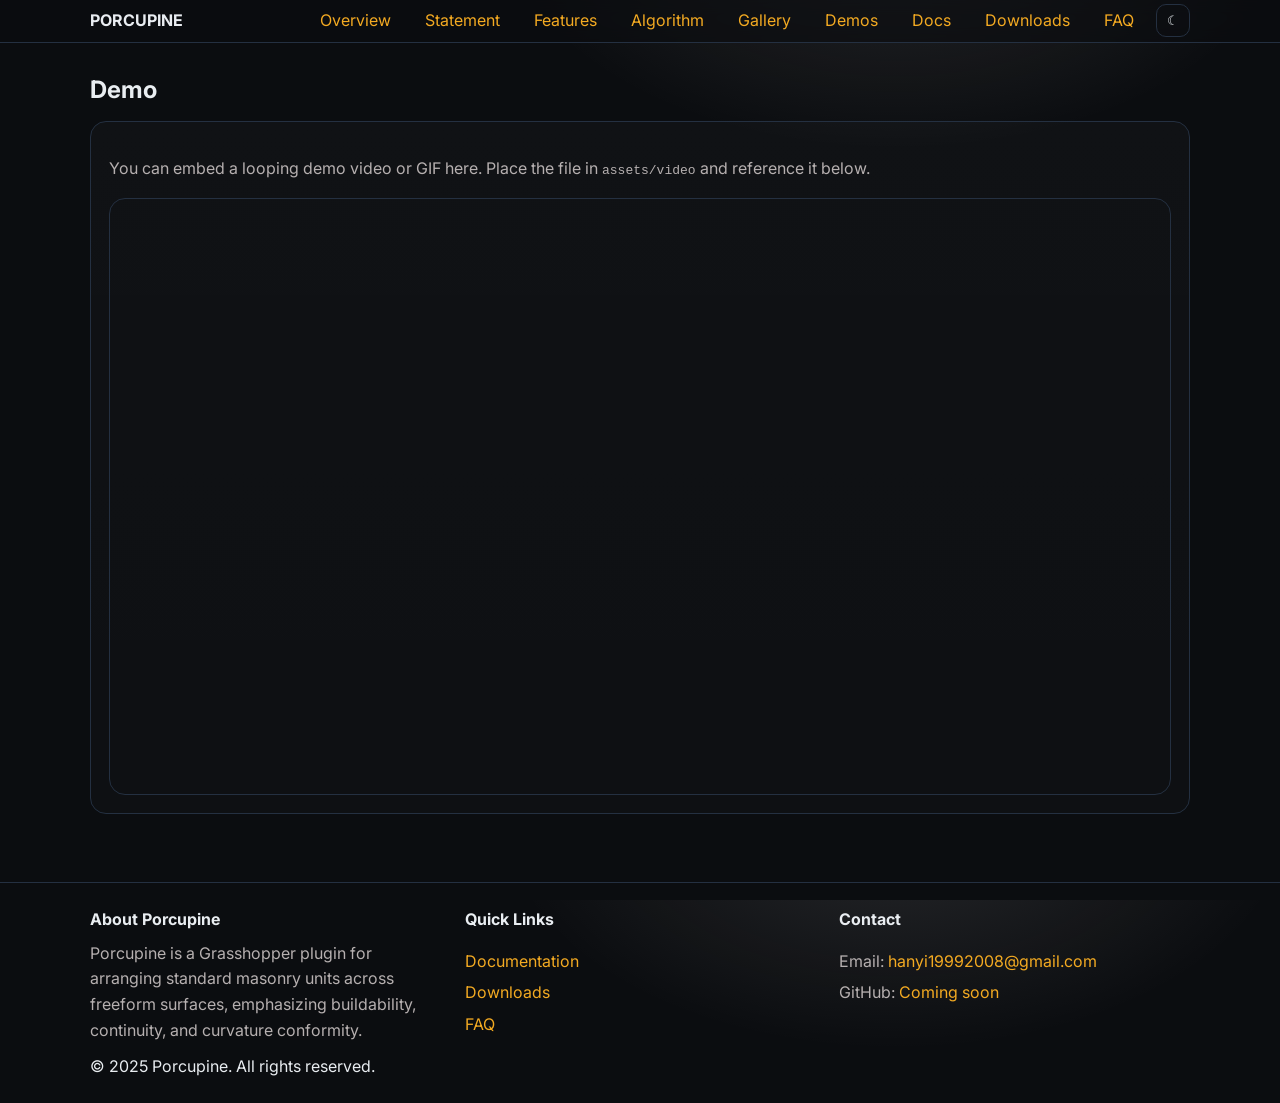
==== demos.html @ b27bc81d "Replace old site with Porcupine website" ====
<!doctype html>
<html lang="en">
<head>
<meta charset="utf-8" />
<meta name="viewport" content="width=device-width, initial-scale=1" />
<title>Demos · Porcupine</title>
<link rel="icon" href="assets/images/favicon.svg" />
<link rel="preconnect" href="https://fonts.googleapis.com">
<link rel="preconnect" href="https://fonts.gstatic.com" crossorigin>
<link href="https://fonts.googleapis.com/css2?family=Inter:wght@300;400;500;600;700&display=swap" rel="stylesheet">
<link rel="stylesheet" href="assets/styles.css" />
<script defer src="assets/script.js"></script>

</head>
<body>
<header class="site-header">
  <div class="container row">
    <a href="index.html" class="brand">PORCUPINE</a>
    <nav class="nav" id="nav">
      <a href="index.html">Overview</a>
      <a href="statement.html">Statement</a>
      <a href="features.html">Features</a>
      <a href="algorithm.html">Algorithm</a>
      <a href="gallery.html">Gallery</a>
      <a href="demos.html">Demos</a>
      <a href="docs.html">Docs</a>
      <a href="downloads.html">Downloads</a>
      <a href="faq.html">FAQ</a>
    </nav>
    <button class="ghost" id="themeToggle" aria-label="Toggle Theme">☾</button>
    <button class="hamburger" id="hamburger" aria-label="Menu">☰</button>
  </div>
</header>

<main class="container">
<section class="section">
  <h2>Demo</h2>
  <div class="card">
    <p>You can embed a looping demo video or GIF here. Place the file in <code>assets/video</code> and reference it below.</p>
    <div class="responsive-video">
    <iframe
      src="https://www.youtube-nocookie.com/embed/5JP09KWo_Ds?rel=0&modestbranding=1"
      title="Porcupine Demo"
      frameborder="0"
      allow="accelerometer; autoplay; clipboard-write; encrypted-media; gyroscope; picture-in-picture; web-share"
      allowfullscreen
      style="width:100%;height:100%;">
    </iframe>
    </div>
  </div>
</section>
</main>
<footer class="site-footer">
  <div class="container">
    <div class="grid-3">
      <div>
        <h4>About Porcupine</h4>
        <p>Porcupine is a Grasshopper plugin for arranging standard masonry units across freeform surfaces, emphasizing buildability, continuity, and curvature conformity.</p>
      </div>
      <div>
        <h4>Quick Links</h4>
        <ul>
          <li><a href="docs.html">Documentation</a></li>
          <li><a href="downloads.html">Downloads</a></li>
          <li><a href="faq.html">FAQ</a></li>
        </ul>
      </div>
      <div>
        <h4>Contact</h4>
        <ul>
          <li>Email: <a href="mailto:hanyi19992008@gmail.com">hanyi19992008@gmail.com</a></li>
          <li>GitHub: <a href="#">Coming soon</a></li>
        </ul>
      </div>
    </div>
    <div class="copyright">© 2025 Porcupine. All rights reserved.</div>
  </div>
</footer>

</body>
</html>
---- assets/styles.css ----
:root {
  --bg: #0b0d10;
  --card: #151a21;
  --text: #e9edf1;
  --muted: #b6b0b0;
  --brand: #7dd3fc;
  --accent: #a78bfa;
  --border: #243041;
  --link: #f3aa22;
}

* { box-sizing: border-box; }
html, body { height: 100%; }
body {
  margin: 0;
  font-family: Inter, system-ui, -apple-system, Segoe UI, Roboto, Arial, "Noto Sans SC", "PingFang SC", "Hiragino Sans GB", "Microsoft YaHei", "WenQuanYi Micro Hei", sans-serif;
  color: var(--text);
  background: radial-gradient(1000px 600px at 70% -10%, rgba(247, 240, 240, 0.12), transparent 40%), var(--bg);
  line-height: 1.6;
}

a { color: var(--link); text-decoration: none; }
a:hover { text-decoration: underline; }

.container { width: min(1100px, 92%); margin: 0 auto; }
.row { display: flex; align-items: center; gap: 12px; }
.grid-2 { display: grid; grid-template-columns: repeat(2, 1fr); gap: 24px; }
.grid-3 { display: grid; grid-template-columns: repeat(3, 1fr); gap: 24px; }
.grid-4 { display: grid; grid-template-columns: repeat(4, 1fr); gap: 16px; }

.site-header {
  position: sticky; top: 0; z-index: 10;
  border-bottom: 1px solid var(--border);
  backdrop-filter: blur(8px);
  background: rgba(11,13,16,0.65);
}
.brand { font-weight: 700; color: var(--text); }
.nav { margin-left: auto; display: flex; gap: 14px; flex-wrap: wrap; }
.nav a { padding: 8px 10px; border-radius: 10px; }
.nav a:hover { background: rgba(255,255,255,0.05); text-decoration: none; }
.hamburger { display: none; padding: 8px 10px; border: 1px solid var(--border); background: transparent; color: var(--text); border-radius: 10px; }
.ghost { padding: 8px 10px; border: 1px solid var(--border); background: transparent; color: var(--text); border-radius: 10px; }

.hero {
  padding: 56px 0 24px;
}
.hero h1 { font-size: clamp(28px, 5vw, 44px); margin: 0 0 8px; }
.hero p { color: var(--muted); margin: 0; }
.badges { display: flex; gap: 8px; margin-top: 14px; flex-wrap: wrap; }
.badge { font-size: 12px; padding: 6px 10px; border: 1px solid var(--border); border-radius: 999px; color: var(--muted); }

.card {
  background: linear-gradient(180deg, rgba(255,255,255,0.02), rgba(255,255,255,0.01));
  border: 1px solid var(--border);
  border-radius: 16px;
  padding: 18px;
}
.card h3 { margin-top: 0; }
.card p { color: var(--muted); }
.card li { color: var(--muted); }

.kicker { color: var(--accent); letter-spacing: .12em; text-transform: uppercase; font-size: 12px; }
.section { padding: 28px 0; }
.section h2 { font-size: 24px; margin: 0 0 12px; }

.table { width: 100%; border-collapse: collapse; font-size: 14px; margin-bottom: 32px;}
.table th, .table td { padding: 10px 12px; border-bottom: 1px solid var(--border); }
.table th { text-align: left; color: var(--muted); font-weight: 600; }

.site-footer { border-top: 1px solid var(--border); margin-top: 40px; padding: 24px 0; }
.site-footer h4 { margin: 0 0 8px; }
.site-footer p, .site-footer li { color: var(--muted); margin: 6px 0; }
.site-footer ul { padding: 0; list-style: none; }

.cta { display: inline-flex; align-items: center; gap: 8px; padding: 10px 14px; border-radius: 12px; border: 1px solid var(--border); background: var(--card); color: var(--text); }
.cta:hover { filter: brightness(1.08); text-decoration: none; }

.hero-cta { display: flex; gap: 12px; margin-top: 16px; flex-wrap: wrap; }

.responsive-video { aspect-ratio: 16 / 9; width: 100%; border-radius: 16px; border: 1px solid var(--border); overflow: hidden; }

.gallery { display: grid; grid-template-columns: repeat(auto-fill, minmax(220px, 1fr)); gap: 12px; }
.gallery img, .gallery video { width: 100%; height: auto; object-fit: contain; border-radius: 12px; border: 1px solid var(--border); }

blockquote {
  margin: 0; padding: 14px 16px; border-left: 3px solid var(--accent); background: rgba(167,139,250,0.07); border-radius: 8px;
}

.tag { display: inline-block; padding: 2px 8px; font-size: 12px; border: 1px solid var(--border); border-radius: 999px; color: var(--muted); }

/* Mobile */
@media (max-width: 860px) {
  .grid-2 { grid-template-columns: 1fr; }
  .grid-3 { grid-template-columns: 1fr; }
  .grid-4 { grid-template-columns: 1fr 1fr; }
  .nav { display: none; }
  .nav.open { display: flex; flex-direction: column; width: 100%; margin-top: 10px; }
  .hamburger { display: inline-block; }
}

body[data-theme="light"] {
  --bg: #f8fafc;
  --card: #ffffff;
  --text: #0f172a;
  --muted: #475569;
  --brand: #0891b2;
  --accent: #6d28d9;
  --border: #e2e8f0;
  --link: #ff9595;
  background: radial-gradient(1000px 600px at 70% -10%, rgba(2,132,199,0.08), transparent 40%), var(--bg);
}
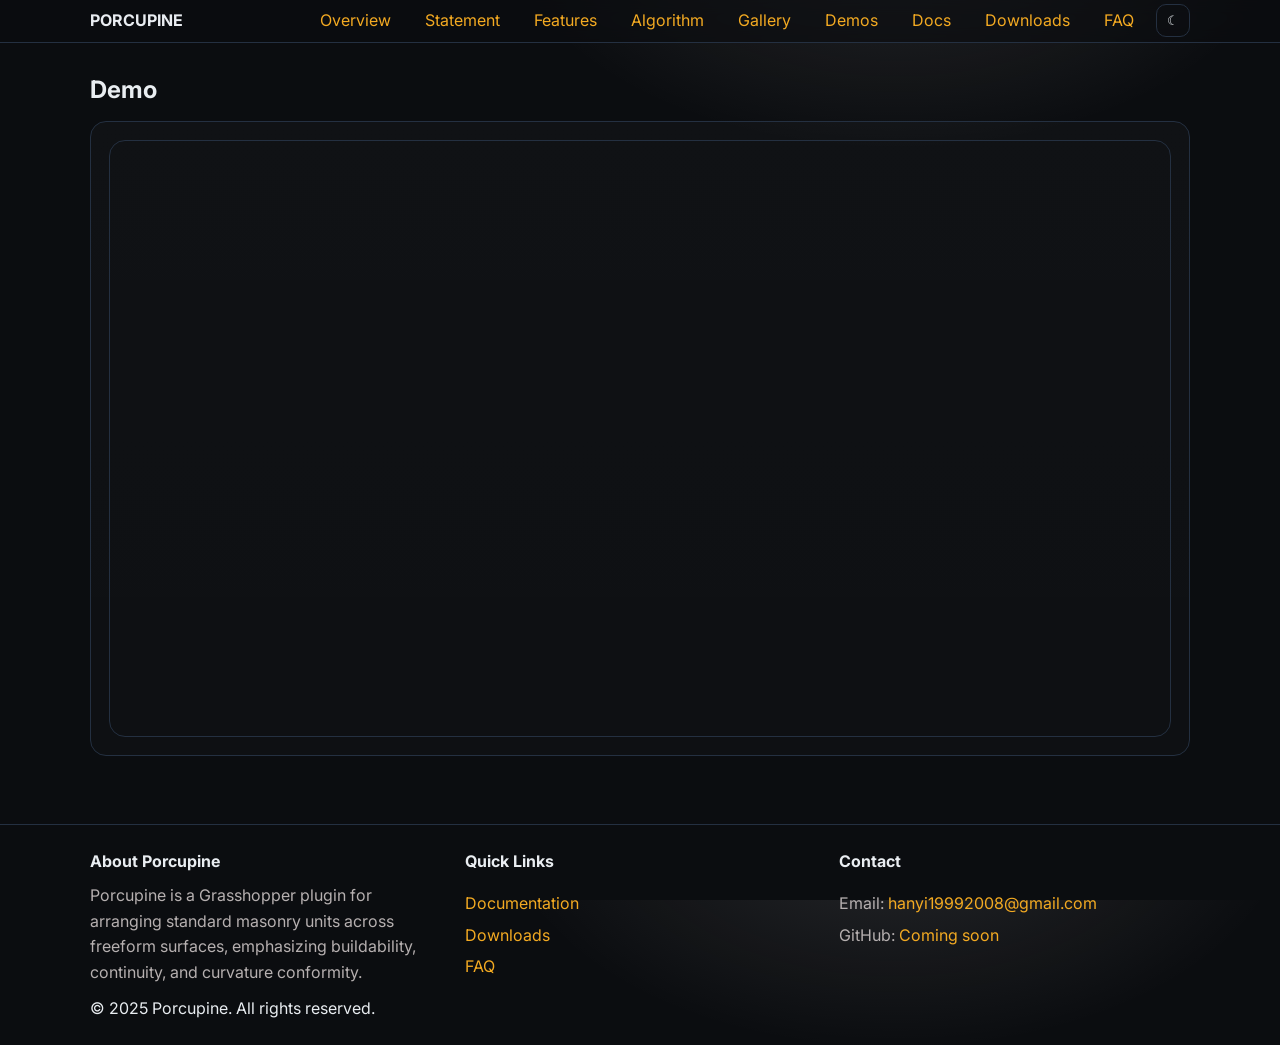
==== commit 498d6c23: "Update demos.html" ====
--- a/demos.html
+++ b/demos.html
@@ -36,7 +36,6 @@
 <section class="section">
   <h2>Demo</h2>
   <div class="card">
-    <p>You can embed a looping demo video or GIF here. Place the file in <code>assets/video</code> and reference it below.</p>
     <div class="responsive-video">
     <iframe
       src="https://www.youtube-nocookie.com/embed/5JP09KWo_Ds?rel=0&modestbranding=1"
